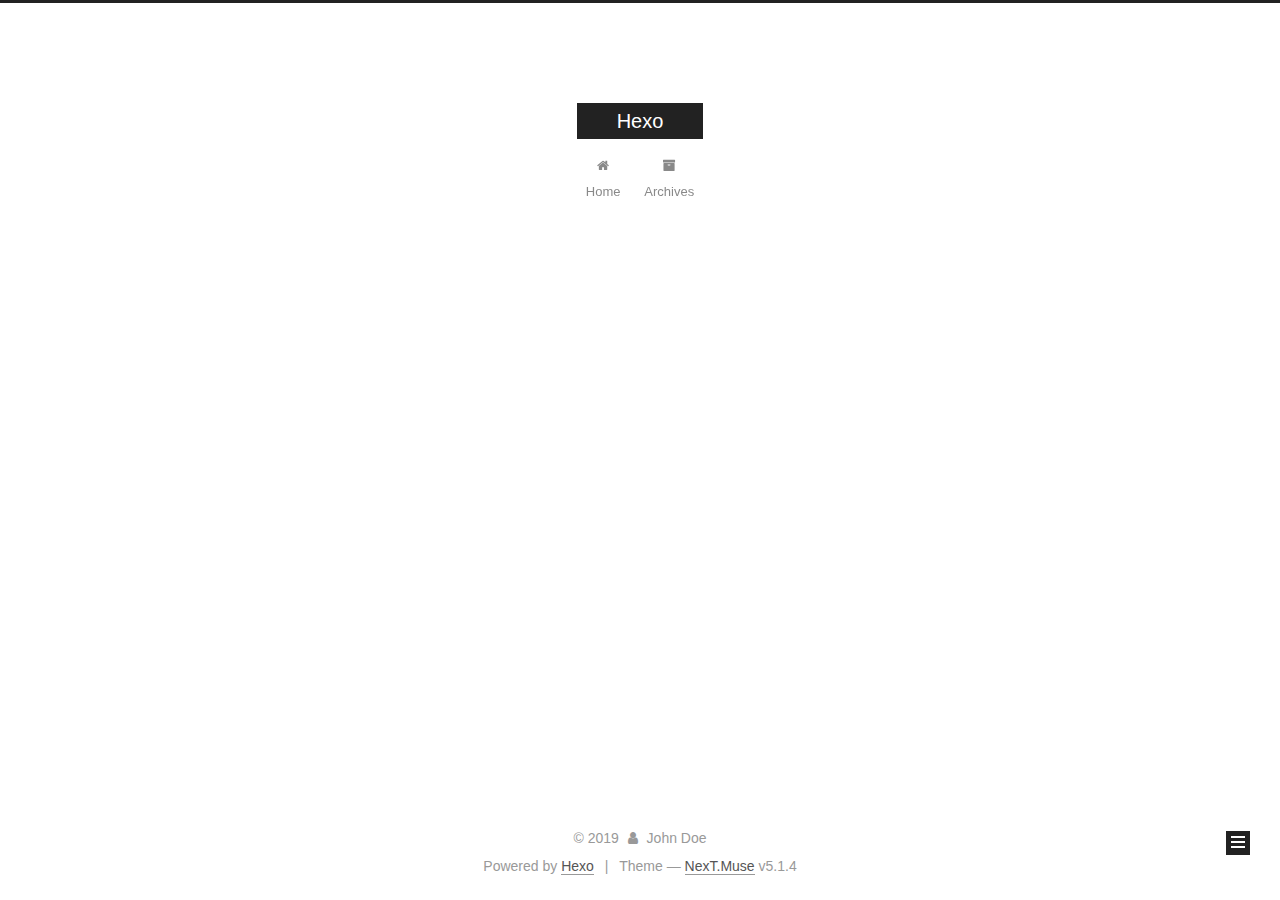
==== archives/index.html @ 1ced9eb0 "Site updated: 2019-10-17 16:32:09" ====
<!DOCTYPE html>



  


<html class="theme-next muse use-motion" lang="en">
<head><meta name="generator" content="Hexo 3.9.0">
  <meta charset="UTF-8">
<meta http-equiv="X-UA-Compatible" content="IE=edge">
<meta name="viewport" content="width=device-width, initial-scale=1, maximum-scale=1">
<meta name="theme-color" content="#222">









<meta http-equiv="Cache-Control" content="no-transform">
<meta http-equiv="Cache-Control" content="no-siteapp">
















  
  
  <link href="/lib/fancybox/source/jquery.fancybox.css?v=2.1.5" rel="stylesheet" type="text/css">







<link href="/lib/font-awesome/css/font-awesome.min.css?v=4.6.2" rel="stylesheet" type="text/css">

<link href="/css/main.css?v=5.1.4" rel="stylesheet" type="text/css">


  <link rel="apple-touch-icon" sizes="180x180" href="/images/apple-touch-icon-next.png?v=5.1.4">


  <link rel="icon" type="image/png" sizes="32x32" href="/images/favicon-32x32-next.png?v=5.1.4">


  <link rel="icon" type="image/png" sizes="16x16" href="/images/favicon-16x16-next.png?v=5.1.4">


  <link rel="mask-icon" href="/images/logo.svg?v=5.1.4" color="#222">





  <meta name="keywords" content="Hexo, NexT">










<meta property="og:type" content="website">
<meta property="og:title" content="Hexo">
<meta property="og:url" content="http://yoursite.com/archives/index.html">
<meta property="og:site_name" content="Hexo">
<meta property="og:locale" content="en">
<meta name="twitter:card" content="summary">
<meta name="twitter:title" content="Hexo">



<script type="text/javascript" id="hexo.configurations">
  var NexT = window.NexT || {};
  var CONFIG = {
    root: '/',
    scheme: 'Muse',
    version: '5.1.4',
    sidebar: {"position":"left","display":"post","offset":12,"b2t":false,"scrollpercent":false,"onmobile":false},
    fancybox: true,
    tabs: true,
    motion: {"enable":true,"async":false,"transition":{"post_block":"fadeIn","post_header":"slideDownIn","post_body":"slideDownIn","coll_header":"slideLeftIn","sidebar":"slideUpIn"}},
    duoshuo: {
      userId: '0',
      author: 'Author'
    },
    algolia: {
      applicationID: '',
      apiKey: '',
      indexName: '',
      hits: {"per_page":10},
      labels: {"input_placeholder":"Search for Posts","hits_empty":"We didn't find any results for the search: ${query}","hits_stats":"${hits} results found in ${time} ms"}
    }
  };
</script>



  <link rel="canonical" href="http://yoursite.com/archives/">





  <title>Archive | Hexo</title>
  








</head>

<body itemscope itemtype="http://schema.org/WebPage" lang="en">

  
  
    
  

  <div class="container sidebar-position-left page-archive">
    <div class="headband"></div>

    <header id="header" class="header" itemscope itemtype="http://schema.org/WPHeader">
      <div class="header-inner"><div class="site-brand-wrapper">
  <div class="site-meta ">
    

    <div class="custom-logo-site-title">
      <a href="/" class="brand" rel="start">
        <span class="logo-line-before"><i></i></span>
        <span class="site-title">Hexo</span>
        <span class="logo-line-after"><i></i></span>
      </a>
    </div>
      
        <p class="site-subtitle"></p>
      
  </div>

  <div class="site-nav-toggle">
    <button>
      <span class="btn-bar"></span>
      <span class="btn-bar"></span>
      <span class="btn-bar"></span>
    </button>
  </div>
</div>

<nav class="site-nav">
  

  
    <ul id="menu" class="menu">
      
        
        <li class="menu-item menu-item-home">
          <a href="/" rel="section">
            
              <i class="menu-item-icon fa fa-fw fa-home"></i> <br>
            
            Home
          </a>
        </li>
      
        
        <li class="menu-item menu-item-archives">
          <a href="/archives/" rel="section">
            
              <i class="menu-item-icon fa fa-fw fa-archive"></i> <br>
            
            Archives
          </a>
        </li>
      

      
    </ul>
  

  
</nav>



 </div>
    </header>

    <main id="main" class="main">
      <div class="main-inner">
        <div class="content-wrap">
          <div id="content" class="content">
            

  
  
  
  <div class="post-block archive">
    <div id="posts" class="posts-collapse">
      <span class="archive-move-on"></span>

      <span class="archive-page-counter">
        
        
        
          
        
        Um..! 1 post. Keep on posting.
      </span>

      

        
        
        

        
          
          <div class="collection-title">
            <h1 class="archive-year" id="archive-year-2019">2019</h1>
          </div>
        
        

        

  <article class="post post-type-normal" itemscope itemtype="http://schema.org/Article">
    <header class="post-header">

      <h2 class="post-title">
        
            <a class="post-title-link" href="/2019/10/15/hello-world/" itemprop="url">
              
                <span itemprop="name">Hello World</span>
              
            </a>
        
      </h2>

      <div class="post-meta">
        <time class="post-time" itemprop="dateCreated" datetime="2019-10-15T22:53:15+08:00" content="2019-10-15">
          10-15
        </time>
      </div>

    </header>
  </article>



      

    </div>
  </div>
  
  
  

  



          </div>
          


          

        </div>
        
          
  
  <div class="sidebar-toggle">
    <div class="sidebar-toggle-line-wrap">
      <span class="sidebar-toggle-line sidebar-toggle-line-first"></span>
      <span class="sidebar-toggle-line sidebar-toggle-line-middle"></span>
      <span class="sidebar-toggle-line sidebar-toggle-line-last"></span>
    </div>
  </div>

  <aside id="sidebar" class="sidebar">
    
    <div class="sidebar-inner">

      

      

      <section class="site-overview-wrap sidebar-panel sidebar-panel-active">
        <div class="site-overview">
          <div class="site-author motion-element" itemprop="author" itemscope itemtype="http://schema.org/Person">
            
              <p class="site-author-name" itemprop="name">John Doe</p>
              <p class="site-description motion-element" itemprop="description"></p>
          </div>

          <nav class="site-state motion-element">

            
              <div class="site-state-item site-state-posts">
              
                <a href="/archives/">
              
                  <span class="site-state-item-count">1</span>
                  <span class="site-state-item-name">posts</span>
                </a>
              </div>
            

            

            

          </nav>

          

          

          
          

          
          

          

        </div>
      </section>

      

      

    </div>
  </aside>


        
      </div>
    </main>

    <footer id="footer" class="footer">
      <div class="footer-inner">
        <div class="copyright">&copy; <span itemprop="copyrightYear">2019</span>
  <span class="with-love">
    <i class="fa fa-user"></i>
  </span>
  <span class="author" itemprop="copyrightHolder">John Doe</span>

  
</div>


  <div class="powered-by">Powered by <a class="theme-link" target="_blank" href="https://hexo.io">Hexo</a></div>



  <span class="post-meta-divider">|</span>



  <div class="theme-info">Theme &mdash; <a class="theme-link" target="_blank" href="https://github.com/iissnan/hexo-theme-next">NexT.Muse</a> v5.1.4</div>




        







        
      </div>
    </footer>

    
      <div class="back-to-top">
        <i class="fa fa-arrow-up"></i>
        
      </div>
    

    

  </div>

  

<script type="text/javascript">
  if (Object.prototype.toString.call(window.Promise) !== '[object Function]') {
    window.Promise = null;
  }
</script>









  












  
  
    <script type="text/javascript" src="/lib/jquery/index.js?v=2.1.3"></script>
  

  
  
    <script type="text/javascript" src="/lib/fastclick/lib/fastclick.min.js?v=1.0.6"></script>
  

  
  
    <script type="text/javascript" src="/lib/jquery_lazyload/jquery.lazyload.js?v=1.9.7"></script>
  

  
  
    <script type="text/javascript" src="/lib/velocity/velocity.min.js?v=1.2.1"></script>
  

  
  
    <script type="text/javascript" src="/lib/velocity/velocity.ui.min.js?v=1.2.1"></script>
  

  
  
    <script type="text/javascript" src="/lib/fancybox/source/jquery.fancybox.pack.js?v=2.1.5"></script>
  


  


  <script type="text/javascript" src="/js/src/utils.js?v=5.1.4"></script>

  <script type="text/javascript" src="/js/src/motion.js?v=5.1.4"></script>



  
  

  

  


  <script type="text/javascript" src="/js/src/bootstrap.js?v=5.1.4"></script>



  


  




	





  





  












  





  

  

  

  
  

  

  

  

</body>
</html>
---- css/main.css ----
/* normalize.css v3.0.2 | MIT License | git.io/normalize */
html {
  font-family: sans-serif; /* 1 */
  -ms-text-size-adjust: 100%; /* 2 */
  -webkit-text-size-adjust: 100%; /* 2 */
}
body {
  margin: 0;
}
article,
aside,
details,
figcaption,
figure,
footer,
header,
hgroup,
main,
menu,
nav,
section,
summary {
  display: block;
}
audio,
canvas,
progress,
video {
  display: inline-block; /* 1 */
  vertical-align: baseline; /* 2 */
}
audio:not([controls]) {
  display: none;
  height: 0;
}
[hidden],
template {
  display: none;
}
a {
  background-color: transparent;
}
a:active,
a:hover {
  outline: 0;
}
abbr[title] {
  border-bottom: 1px dotted;
}
b,
strong {
  font-weight: bold;
}
dfn {
  font-style: italic;
}
h1 {
  font-size: 2em;
  margin: 0.67em 0;
}
mark {
  background: #ff0;
  color: #000;
}
small {
  font-size: 80%;
}
sub,
sup {
  font-size: 75%;
  line-height: 0;
  position: relative;
  vertical-align: baseline;
}
sup {
  top: -0.5em;
}
sub {
  bottom: -0.25em;
}
img {
  border: 0;
}
svg:not(:root) {
  overflow: hidden;
}
figure {
  margin: 1em 40px;
}
hr {
  -moz-box-sizing: content-box;
  box-sizing: content-box;
  height: 0;
}
pre {
  overflow: auto;
}
code,
kbd,
pre,
samp {
  font-family: monospace, monospace;
  font-size: 1em;
}
button,
input,
optgroup,
select,
textarea {
  color: inherit; /* 1 */
  font: inherit; /* 2 */
  margin: 0; /* 3 */
}
button {
  overflow: visible;
}
button,
select {
  text-transform: none;
}
button,
html input[type="button"],
input[type="reset"],
input[type="submit"] {
  -webkit-appearance: button; /* 2 */
  cursor: pointer; /* 3 */
}
button[disabled],
html input[disabled] {
  cursor: default;
}
button::-moz-focus-inner,
input::-moz-focus-inner {
  border: 0;
  padding: 0;
}
input {
  line-height: normal;
}
input[type="checkbox"],
input[type="radio"] {
  box-sizing: border-box; /* 1 */
  padding: 0; /* 2 */
}
input[type="number"]::-webkit-inner-spin-button,
input[type="number"]::-webkit-outer-spin-button {
  height: auto;
}
input[type="search"] {
  -webkit-appearance: textfield; /* 1 */
  -moz-box-sizing: content-box;
  -webkit-box-sizing: content-box; /* 2 */
  box-sizing: content-box;
}
input[type="search"]::-webkit-search-cancel-button,
input[type="search"]::-webkit-search-decoration {
  -webkit-appearance: none;
}
fieldset {
  border: 1px solid #c0c0c0;
  margin: 0 2px;
  padding: 0.35em 0.625em 0.75em;
}
legend {
  border: 0; /* 1 */
  padding: 0; /* 2 */
}
textarea {
  overflow: auto;
}
optgroup {
  font-weight: bold;
}
table {
  border-collapse: collapse;
  border-spacing: 0;
}
td,
th {
  padding: 0;
}
::selection {
  background: #262a30;
  color: #fff;
}
body {
  position: relative;
  font-family: 'Lato', "PingFang SC", "Microsoft YaHei", sans-serif;
  font-size: 14px;
  line-height: 2;
  color: #555;
  background: #fff;
}
@media (max-width: 767px) {
  body {
    padding-right: 0 !important;
  }
}
@media (min-width: 768px) and (max-width: 991px) {
  body {
    padding-right: 0 !important;
  }
}
@media (min-width: 1600px) {
  body {
    font-size: 16px;
  }
}
h1,
h2,
h3,
h4,
h5,
h6 {
  margin: 0;
  padding: 0;
  font-weight: bold;
  line-height: 1.5;
  font-family: 'Lato', "PingFang SC", "Microsoft YaHei", sans-serif;
}
h2,
h3,
h4,
h5,
h6 {
  margin: 20px 0 15px;
}
h1 {
  font-size: 22px;
}
@media (max-width: 767px) {
  h1 {
    font-size: 18px;
  }
}
h2 {
  font-size: 20px;
}
@media (max-width: 767px) {
  h2 {
    font-size: 16px;
  }
}
h3 {
  font-size: 18px;
}
@media (max-width: 767px) {
  h3 {
    font-size: 14px;
  }
}
h4 {
  font-size: 16px;
}
@media (max-width: 767px) {
  h4 {
    font-size: 12px;
  }
}
h5 {
  font-size: 14px;
}
@media (max-width: 767px) {
  h5 {
    font-size: 10px;
  }
}
h6 {
  font-size: 12px;
}
@media (max-width: 767px) {
  h6 {
    font-size: 8px;
  }
}
p {
  margin: 0 0 20px 0;
}
a {
  color: #555;
  text-decoration: none;
  outline: none;
  border-bottom: 1px solid #999;
  word-wrap: break-word;
}
a:hover {
  color: #222;
  border-bottom-color: #222;
}
blockquote {
  margin: 0;
  padding: 0;
}
img {
  display: block;
  margin: auto;
  max-width: 100%;
  height: auto;
}
hr {
  margin: 40px 0;
  height: 3px;
  border: none;
  background-color: #ddd;
  background-image: repeating-linear-gradient(-45deg, #fff, #fff 4px, transparent 4px, transparent 8px);
}
blockquote {
  padding: 0 15px;
  color: #666;
  border-left: 4px solid #ddd;
}
blockquote cite::before {
  content: "-";
  padding: 0 5px;
}
dt {
  font-weight: 700;
}
dd {
  margin: 0;
  padding: 0;
}
kbd {
  border: 1px solid #ccc;
  border-radius: 0.2em;
  box-shadow: 0.1em 0.1em 0.2em rgba(0,0,0,0.1);
  background-color: #f9f9f9;
  font-family: inherit;
  background-image: -webkit-linear-gradient(top, #eee, #fff, #eee);
  padding: 0.1em 0.3em;
  white-space: nowrap;
}
.text-left {
  text-align: left;
}
.text-center {
  text-align: center;
}
.text-right {
  text-align: right;
}
.text-justify {
  text-align: justify;
}
.text-nowrap {
  white-space: nowrap;
}
.text-lowercase {
  text-transform: lowercase;
}
.text-uppercase {
  text-transform: uppercase;
}
.text-capitalize {
  text-transform: capitalize;
}
.center-block {
  display: block;
  margin-left: auto;
  margin-right: auto;
}
.clearfix:before,
.clearfix:after {
  content: " ";
  display: table;
}
.clearfix:after {
  clear: both;
}
.pullquote {
  width: 45%;
}
.pullquote.left {
  float: left;
  margin-left: 5px;
  margin-right: 10px;
}
.pullquote.right {
  float: right;
  margin-left: 10px;
  margin-right: 5px;
}
.affix.affix.affix {
  position: fixed;
}
.translation {
  margin-top: -20px;
  font-size: 14px;
  color: #999;
}
.scrollbar-measure {
  width: 100px;
  height: 100px;
  overflow: scroll;
  position: absolute;
  top: -9999px;
}
.use-motion .motion-element {
  opacity: 0;
}
table {
  margin: 20px 0;
  width: 100%;
  border-collapse: collapse;
  border-spacing: 0;
  border: 1px solid #ddd;
  font-size: 14px;
  table-layout: fixed;
  word-wrap: break-all;
}
table>tbody>tr:nth-of-type(odd) {
  background-color: #f9f9f9;
}
table>tbody>tr:hover {
  background-color: #f5f5f5;
}
caption,
th,
td {
  padding: 8px;
  text-align: left;
  vertical-align: middle;
  font-weight: normal;
}
th,
td {
  border-bottom: 3px solid #ddd;
  border-right: 1px solid #eee;
}
th {
  padding-bottom: 10px;
  font-weight: 700;
}
td {
  border-bottom-width: 1px;
}
html,
body {
  height: 100%;
}
.container {
  position: relative;
  min-height: 100%;
}
.header-inner {
  margin: 0 auto;
  padding: 100px 0 70px;
  width: 700px;
}
@media (min-width: 1600px) {
  .container .header-inner {
    width: 900px;
  }
}
.main {
  padding-bottom: 150px;
}
.main-inner {
  margin: 0 auto;
  width: 700px;
}
@media (min-width: 1600px) {
  .container .main-inner {
    width: 900px;
  }
}
.footer {
  position: absolute;
  left: 0;
  bottom: 0;
  width: 100%;
  min-height: 50px;
}
.footer-inner {
  box-sizing: border-box;
  margin: 20px auto;
  width: 700px;
}
@media (min-width: 1600px) {
  .container .footer-inner {
    width: 900px;
  }
}
pre,
.highlight {
  overflow: auto;
  margin: 20px 0;
  padding: 0;
  font-size: 13px;
  color: #4d4d4c;
  background: #f7f7f7;
  line-height: 1.6;
}
pre,
code {
  font-family: consolas, Menlo, "PingFang SC", "Microsoft YaHei", monospace;
}
code {
  padding: 2px 4px;
  word-wrap: break-word;
  color: #555;
  background: #eee;
  border-radius: 3px;
  font-size: 13px;
}
pre {
  padding: 10px;
}
pre code {
  padding: 0;
  color: #4d4d4c;
  background: none;
  text-shadow: none;
}
.highlight {
  border-radius: 1px;
}
.highlight pre {
  border: none;
  margin: 0;
  padding: 10px 0;
}
.highlight table {
  margin: 0;
  width: auto;
  border: none;
}
.highlight td {
  border: none;
  padding: 0;
}
.highlight figcaption {
  font-size: 1em;
  color: #4d4d4c;
  line-height: 1em;
  margin-bottom: 1em;
}
.highlight figcaption:before,
.highlight figcaption:after {
  content: " ";
  display: table;
}
.highlight figcaption:after {
  clear: both;
}
.highlight figcaption a {
  float: right;
  color: #4d4d4c;
}
.highlight figcaption a:hover {
  border-bottom-color: #4d4d4c;
}
.highlight .gutter pre {
  padding-left: 10px;
  padding-right: 10px;
  color: #869194;
  text-align: right;
  background-color: #eff2f3;
}
.highlight .code pre {
  width: 100%;
  padding-left: 10px;
  padding-right: 10px;
  background-color: #f7f7f7;
}
.highlight .line {
  height: 20px;
}
.gutter {
  -webkit-user-select: none;
  -moz-user-select: none;
  -ms-user-select: none;
  user-select: none;
}
.gist table {
  width: auto;
}
.gist table td {
  border: none;
}
pre .deletion {
  background: #fdd;
}
pre .addition {
  background: #dfd;
}
pre .meta {
  color: #8959a8;
}
pre .comment {
  color: #8e908c;
}
pre .variable,
pre .attribute,
pre .tag,
pre .regexp,
pre .ruby .constant,
pre .xml .tag .title,
pre .xml .pi,
pre .xml .doctype,
pre .html .doctype,
pre .css .id,
pre .css .class,
pre .css .pseudo {
  color: #c82829;
}
pre .number,
pre .preprocessor,
pre .built_in,
pre .literal,
pre .params,
pre .constant,
pre .command {
  color: #f5871f;
}
pre .ruby .class .title,
pre .css .rules .attribute,
pre .string,
pre .value,
pre .inheritance,
pre .header,
pre .ruby .symbol,
pre .xml .cdata,
pre .special,
pre .number,
pre .formula {
  color: #718c00;
}
pre .title,
pre .css .hexcolor {
  color: #3e999f;
}
pre .function,
pre .python .decorator,
pre .python .title,
pre .ruby .function .title,
pre .ruby .title .keyword,
pre .perl .sub,
pre .javascript .title,
pre .coffeescript .title {
  color: #4271ae;
}
pre .keyword,
pre .javascript .function {
  color: #8959a8;
}
.full-image.full-image.full-image.full-image {
  border: none;
  max-width: 100%;
  width: auto;
  margin: 20px auto 25px;
}
@media (min-width: 992px) {
  .full-image.full-image.full-image.full-image {
    max-width: none;
    width: 110%;
    margin: 25px -5%;
  }
}
.blockquote-center,
.page-home .post-type-quote blockquote,
.page-post-detail .post-type-quote blockquote {
  position: relative;
  margin: 40px 0;
  padding: 0;
  border-left: none;
  text-align: center;
}
.blockquote-center::before,
.page-home .post-type-quote blockquote::before,
.page-post-detail .post-type-quote blockquote::before,
.blockquote-center::after,
.page-home .post-type-quote blockquote::after,
.page-post-detail .post-type-quote blockquote::after {
  position: absolute;
  content: ' ';
  display: block;
  width: 100%;
  height: 24px;
  opacity: 0.2;
  background-repeat: no-repeat;
  background-position: 0 -6px;
  background-size: 22px 22px;
}
.blockquote-center::before,
.page-home .post-type-quote blockquote::before,
.page-post-detail .post-type-quote blockquote::before {
  top: -20px;
  background-image: url("../images/quote-l.svg");
  border-top: 1px solid #ccc;
}
.blockquote-center::after,
.page-home .post-type-quote blockquote::after,
.page-post-detail .post-type-quote blockquote::after {
  bottom: -20px;
  background-image: url("../images/quote-r.svg");
  border-bottom: 1px solid #ccc;
  background-position: 100% 8px;
}
.blockquote-center p,
.page-home .post-type-quote blockquote p,
.page-post-detail .post-type-quote blockquote p,
.blockquote-center div,
.page-home .post-type-quote blockquote div,
.page-post-detail .post-type-quote blockquote div {
  text-align: center;
}
.post .post-body .group-picture img {
  box-sizing: border-box;
  padding: 0 3px;
  border: none;
}
.post .group-picture-row {
  overflow: hidden;
  margin-top: 6px;
}
.post .group-picture-row:first-child {
  margin-top: 0;
}
.post .group-picture-column {
  float: left;
}
.page-post-detail .post-body .group-picture-column {
  float: none;
  margin-top: 10px;
  width: auto !important;
}
.page-post-detail .post-body .group-picture-column img {
  margin: 0 auto;
}
.page-archive .group-picture-container {
  overflow: hidden;
}
.page-archive .group-picture-row {
  float: left;
}
.page-archive .group-picture-row:first-child {
  margin-top: 6px;
}
.page-archive .group-picture-column {
  max-width: 150px;
  max-height: 150px;
}
.post-body .note {
  position: relative;
  padding: 15px;
  margin-bottom: 20px;
  border: 1px solid #eee;
  border-left-width: 5px;
  border-radius: 3px;
}
.post-body .note h2,
.post-body .note h3,
.post-body .note h4,
.post-body .note h5,
.post-body .note h6 {
  margin-top: 0;
  margin-bottom: 0;
  border-bottom: initial;
  padding-top: 0 !important;
}
.post-body .note p:first-child,
.post-body .note ul:first-child,
.post-body .note ol:first-child,
.post-body .note table:first-child,
.post-body .note pre:first-child,
.post-body .note blockquote:first-child {
  margin-top: 0;
}
.post-body .note p:last-child,
.post-body .note ul:last-child,
.post-body .note ol:last-child,
.post-body .note table:last-child,
.post-body .note pre:last-child,
.post-body .note blockquote:last-child {
  margin-bottom: 0;
}
.post-body .note.default {
  border-left-color: #777;
}
.post-body .note.default h2,
.post-body .note.default h3,
.post-body .note.default h4,
.post-body .note.default h5,
.post-body .note.default h6 {
  color: #777;
}
.post-body .note.primary {
  border-left-color: #6f42c1;
}
.post-body .note.primary h2,
.post-body .note.primary h3,
.post-body .note.primary h4,
.post-body .note.primary h5,
.post-body .note.primary h6 {
  color: #6f42c1;
}
.post-body .note.info {
  border-left-color: #428bca;
}
.post-body .note.info h2,
.post-body .note.info h3,
.post-body .note.info h4,
.post-body .note.info h5,
.post-body .note.info h6 {
  color: #428bca;
}
.post-body .note.success {
  border-left-color: #5cb85c;
}
.post-body .note.success h2,
.post-body .note.success h3,
.post-body .note.success h4,
.post-body .note.success h5,
.post-body .note.success h6 {
  color: #5cb85c;
}
.post-body .note.warning {
  border-left-color: #f0ad4e;
}
.post-body .note.warning h2,
.post-body .note.warning h3,
.post-body .note.warning h4,
.post-body .note.warning h5,
.post-body .note.warning h6 {
  color: #f0ad4e;
}
.post-body .note.danger {
  border-left-color: #d9534f;
}
.post-body .note.danger h2,
.post-body .note.danger h3,
.post-body .note.danger h4,
.post-body .note.danger h5,
.post-body .note.danger h6 {
  color: #d9534f;
}
.post-body .label {
  display: inline;
  padding: 0 2px;
  white-space: nowrap;
}
.post-body .label.default {
  background-color: #f0f0f0;
}
.post-body .label.primary {
  background-color: #efe6f7;
}
.post-body .label.info {
  background-color: #e5f2f8;
}
.post-body .label.success {
  background-color: #e7f4e9;
}
.post-body .label.warning {
  background-color: #fcf6e1;
}
.post-body .label.danger {
  background-color: #fae8eb;
}
.post-body .tabs {
  position: relative;
  display: block;
  margin-bottom: 20px;
  padding-top: 10px;
}
.post-body .tabs ul.nav-tabs {
  margin: 0;
  padding: 0;
  display: flex;
  margin-bottom: -1px;
}
@media (max-width: 413px) {
  .post-body .tabs ul.nav-tabs {
    display: block;
    margin-bottom: 5px;
  }
}
.post-body .tabs ul.nav-tabs li.tab {
  list-style-type: none !important;
  margin: 0 0.25em 0 0;
  border-top: 3px solid transparent;
  border-left: 1px solid transparent;
  border-right: 1px solid transparent;
}
@media (max-width: 413px) {
  .post-body .tabs ul.nav-tabs li.tab {
    margin: initial;
    border-top: 1px solid transparent;
    border-left: 3px solid transparent;
    border-right: 1px solid transparent;
    border-bottom: 1px solid transparent;
  }
}
.post-body .tabs ul.nav-tabs li.tab a {
  outline: 0;
  border-bottom: initial;
  display: block;
  line-height: 1.8em;
  padding: 0.25em 0.75em;
  transition-duration: 0.2s;
  transition-timing-function: ease-out;
  transition-delay: 0s;
}
.post-body .tabs ul.nav-tabs li.tab a i {
  width: 1.285714285714286em;
}
.post-body .tabs ul.nav-tabs li.tab.active {
  border-top: 3px solid #fc6423;
  border-left: 1px solid #ddd;
  border-right: 1px solid #ddd;
  background-color: #fff;
}
@media (max-width: 413px) {
  .post-body .tabs ul.nav-tabs li.tab.active {
    border-top: 1px solid #ddd;
    border-left: 3px solid #fc6423;
    border-right: 1px solid #ddd;
    border-bottom: 1px solid #ddd;
  }
}
.post-body .tabs ul.nav-tabs li.tab.active a {
  cursor: default;
  color: #555;
}
.post-body .tabs .tab-content {
  background-color: #fff;
}
.post-body .tabs .tab-content .tab-pane {
  border: 1px solid #ddd;
  padding: 20px 20px 0 20px;
}
.post-body .tabs .tab-content .tab-pane:not(.active) {
  display: none !important;
}
.post-body .tabs .tab-content .tab-pane.active {
  display: block !important;
}
.btn {
  display: inline-block;
  padding: 0 20px;
  font-size: 14px;
  color: #fff;
  background: #222;
  border: 2px solid #222;
  text-decoration: none;
  border-radius: 0;
  transition-property: background-color;
  transition-duration: 0.2s;
  transition-timing-function: ease-in-out;
  transition-delay: 0s;
  line-height: 2;
}
.btn:hover {
  border-color: #222;
  color: #222;
  background: #fff;
}
.btn +.btn {
  margin: 0 0 8px 8px;
}
.btn .fa-fw {
  width: 1.285714285714286em;
  text-align: left;
}
.btn-bar {
  display: block;
  width: 22px;
  height: 2px;
  background: #555;
  border-radius: 1px;
}
.btn-bar+.btn-bar {
  margin-top: 4px;
}
.pagination {
  margin: 120px 0 40px;
  text-align: center;
  border-top: 1px solid #eee;
}
.page-number-basic,
.pagination .prev,
.pagination .next,
.pagination .page-number,
.pagination .space {
  display: inline-block;
  position: relative;
  top: -1px;
  margin: 0 10px;
  padding: 0 11px;
}
@media (max-width: 767px) {
  .page-number-basic,
  .pagination .prev,
  .pagination .next,
  .pagination .page-number,
  .pagination .space {
    margin: 0 5px;
  }
}
.pagination .prev,
.pagination .next,
.pagination .page-number {
  border-bottom: 0;
  border-top: 1px solid #eee;
  transition-property: border-color;
  transition-duration: 0.2s;
  transition-timing-function: ease-in-out;
  transition-delay: 0s;
}
.pagination .prev:hover,
.pagination .next:hover,
.pagination .page-number:hover {
  border-top-color: #222;
}
.pagination .space {
  padding: 0;
  margin: 0;
}
.pagination .prev {
  margin-left: 0;
}
.pagination .next {
  margin-right: 0;
}
.pagination .page-number.current {
  color: #fff;
  background: #ccc;
  border-top-color: #ccc;
}
@media (max-width: 767px) {
  .pagination {
    border-top: none;
  }
  .pagination .prev,
  .pagination .next,
  .pagination .page-number {
    margin-bottom: 10px;
    border-top: 0;
    border-bottom: 1px solid #eee;
    padding: 0 10px;
  }
  .pagination .prev:hover,
  .pagination .next:hover,
  .pagination .page-number:hover {
    border-bottom-color: #222;
  }
}
.comments {
  margin: 60px 20px 0;
}
.tag-cloud {
  text-align: center;
}
.tag-cloud a {
  display: inline-block;
  margin: 10px;
}
.back-to-top {
  box-sizing: border-box;
  position: fixed;
  bottom: -100px;
  right: 30px;
  z-index: 1050;
  padding: 0 6px;
  width: 24px;
  background: #222;
  font-size: 12px;
  opacity: 1;
  color: #fff;
  cursor: pointer;
  text-align: center;
  -webkit-transform: translateZ(0);
  transition-property: bottom;
  transition-duration: 0.2s;
  transition-timing-function: ease-in-out;
  transition-delay: 0s;
}
@media (min-width: 768px) and (max-width: 991px) {
  .back-to-top {
    display: none !important;
  }
}
@media (max-width: 767px) {
  .back-to-top {
    display: none !important;
  }
}
.back-to-top.back-to-top-on {
  bottom: 19px;
}
.header {
  background: transparent;
}
.header-inner {
  position: relative;
}
.headband {
  height: 3px;
  background: #222;
}
.site-meta {
  margin: 0;
  text-align: center;
}
@media (max-width: 767px) {
  .site-meta {
    text-align: center;
  }
}
.brand {
  position: relative;
  display: inline-block;
  padding: 0 40px;
  color: #fff;
  background: #222;
  border-bottom: none;
}
.brand:hover {
  color: #fff;
}
.logo {
  display: inline-block;
  margin-right: 5px;
  line-height: 36px;
  vertical-align: top;
}
.site-title {
  display: inline-block;
  vertical-align: top;
  line-height: 36px;
  font-size: 20px;
  font-weight: normal;
  font-family: 'Lato', "PingFang SC", "Microsoft YaHei", sans-serif;
}
.site-subtitle {
  margin-top: 10px;
  font-size: 13px;
  color: #999;
}
.use-motion .brand {
  opacity: 0;
}
.use-motion .logo,
.use-motion .site-title,
.use-motion .site-subtitle {
  opacity: 0;
  position: relative;
  top: -10px;
}
.site-nav-toggle {
  display: none;
  position: absolute;
  top: 10px;
  left: 10px;
}
@media (max-width: 767px) {
  .site-nav-toggle {
    display: block;
  }
}
.site-nav-toggle button {
  margin-top: 2px;
  padding: 9px 10px;
  background: transparent;
  border: none;
}
@media (max-width: 767px) {
  .site-nav {
    display: none;
    margin: 0 -10px;
    padding: 0 10px;
    clear: both;
    border-top: 1px solid #ddd;
  }
}
@media (min-width: 768px) and (max-width: 991px) {
  .site-nav {
    display: block !important;
  }
}
@media (min-width: 992px) {
  .site-nav {
    display: block !important;
  }
}
.menu {
  margin-top: 20px;
  padding-left: 0;
  text-align: center;
}
.menu .menu-item {
  display: inline-block;
  margin: 0 10px;
  list-style: none;
}
@media screen and (max-width: 767px) {
  .menu .menu-item {
    margin-top: 10px;
  }
}
.menu .menu-item a {
  display: block;
  font-size: 13px;
  line-height: inherit;
  border-bottom: 1px solid transparent;
  transition-property: border-color;
  transition-duration: 0.2s;
  transition-timing-function: ease-in-out;
  transition-delay: 0s;
}
.menu .menu-item a:hover {
  border-bottom-color: #222;
}
.menu .menu-item .fa {
  margin-right: 5px;
}
.use-motion .menu-item {
  opacity: 0;
}
.post-body {
  font-family: 'Lato', "PingFang SC", "Microsoft YaHei", sans-serif;
}
@media (max-width: 767px) {
  .post-body {
    word-break: break-word;
  }
}
.post-body .fancybox img {
  display: block !important;
  margin: 0 auto;
  cursor: pointer;
  cursor: zoom-in;
  cursor: -webkit-zoom-in;
}
.post-body .image-caption,
.post-body .figure .caption {
  margin: -20px auto 15px;
  text-align: center;
  font-size: 14px;
  color: #999;
  font-weight: bold;
  line-height: 1;
}
.post-sticky-flag {
  display: inline-block;
  font-size: 16px;
  -ms-transform: rotate(30deg);
  -webkit-transform: rotate(30deg);
  -moz-transform: rotate(30deg);
  -ms-transform: rotate(30deg);
  -o-transform: rotate(30deg);
  transform: rotate(30deg);
}
.use-motion .post-block,
.use-motion .pagination,
.use-motion .comments {
  opacity: 0;
}
.use-motion .post-header {
  opacity: 0;
}
.use-motion .post-body {
  opacity: 0;
}
.use-motion .collection-title {
  opacity: 0;
}
.posts-expand {
  padding-top: 40px;
}
@media (max-width: 767px) {
  .posts-expand {
    margin: 0 20px;
  }
  .post-body pre .gutter pre {
    padding-right: 10px;
  }
  .post-body .highlight {
    margin-left: 0px;
    margin-right: 0px;
    padding: 0;
  }
  .post-body .highlight .gutter pre {
    padding-right: 10px;
  }
}
@media (min-width: 992px) {
  .posts-expand .post-body {
    text-align: justify;
  }
}
.posts-expand .post-body h2,
.posts-expand .post-body h3,
.posts-expand .post-body h4,
.posts-expand .post-body h5,
.posts-expand .post-body h6 {
  padding-top: 10px;
}
.posts-expand .post-body h2 .header-anchor,
.posts-expand .post-body h3 .header-anchor,
.posts-expand .post-body h4 .header-anchor,
.posts-expand .post-body h5 .header-anchor,
.posts-expand .post-body h6 .header-anchor {
  float: right;
  margin-left: 10px;
  color: #ccc;
  border-bottom-style: none;
  visibility: hidden;
}
.posts-expand .post-body h2 .header-anchor:hover,
.posts-expand .post-body h3 .header-anchor:hover,
.posts-expand .post-body h4 .header-anchor:hover,
.posts-expand .post-body h5 .header-anchor:hover,
.posts-expand .post-body h6 .header-anchor:hover {
  color: inherit;
}
.posts-expand .post-body h2:hover .header-anchor,
.posts-expand .post-body h3:hover .header-anchor,
.posts-expand .post-body h4:hover .header-anchor,
.posts-expand .post-body h5:hover .header-anchor,
.posts-expand .post-body h6:hover .header-anchor {
  visibility: visible;
}
.posts-expand .post-body ul li {
  list-style: circle;
}
.posts-expand .post-body img {
  box-sizing: border-box;
  margin: auto;
  padding: 3px;
  border: 1px solid #ddd;
}
.posts-expand .post-body .fancybox img {
  margin: 0 auto 25px;
}
@media (max-width: 767px) {
  .posts-collapse {
    margin: 0 20px;
  }
  .posts-collapse .post-title,
  .posts-collapse .post-meta {
    display: block;
    width: auto;
    text-align: left;
  }
}
.posts-collapse {
  position: relative;
  z-index: 1010;
  margin-left: 55px;
}
.posts-collapse::after {
  content: " ";
  position: absolute;
  top: 20px;
  left: 0;
  margin-left: -2px;
  width: 4px;
  height: 100%;
  background: #f5f5f5;
  z-index: -1;
}
@media (max-width: 767px) {
  .posts-collapse {
    margin: 0 20px;
  }
}
.posts-collapse .collection-title {
  position: relative;
  margin: 60px 0;
}
.posts-collapse .collection-title h1,
.posts-collapse .collection-title h2 {
  margin-left: 20px;
}
.posts-collapse .collection-title small {
  color: #bbb;
  margin-left: 5px;
}
.posts-collapse .collection-title::before {
  content: " ";
  position: absolute;
  left: 0;
  top: 50%;
  margin-left: -4px;
  margin-top: -4px;
  width: 8px;
  height: 8px;
  background: #bbb;
  border-radius: 50%;
}
.posts-collapse .post {
  margin: 30px 0;
}
.posts-collapse .post-header {
  position: relative;
  transition-duration: 0.2s;
  transition-timing-function: ease-in-out;
  transition-delay: 0s;
  transition-property: border;
  border-bottom: 1px dashed #ccc;
}
.posts-collapse .post-header::before {
  content: " ";
  position: absolute;
  left: 0;
  top: 12px;
  width: 6px;
  height: 6px;
  margin-left: -4px;
  background: #bbb;
  border-radius: 50%;
  border: 1px solid #fff;
  transition-duration: 0.2s;
  transition-timing-function: ease-in-out;
  transition-delay: 0s;
  transition-property: background;
}
.posts-collapse .post-header:hover {
  border-bottom-color: #666;
}
.posts-collapse .post-header:hover::before {
  background: #222;
}
.posts-collapse .post-meta {
  position: absolute;
  font-size: 12px;
  left: 20px;
  top: 5px;
}
.posts-collapse .post-comments-count {
  display: none;
}
.posts-collapse .post-title {
  margin-left: 60px;
  font-size: 16px;
  font-weight: normal;
  line-height: inherit;
}
.posts-collapse .post-title::after {
  margin-left: 3px;
  opacity: 0.6;
}
.posts-collapse .post-title a {
  color: #666;
  border-bottom: none;
}
.page-home .post-type-quote .post-header,
.page-post-detail .post-type-quote .post-header,
.page-home .post-type-quote .post-tags,
.page-post-detail .post-type-quote .post-tags {
  display: none;
}
.posts-expand .post-title {
  text-align: center;
  word-break: break-word;
  font-weight: 400;
}
.posts-expand .post-title-link {
  display: inline-block;
  position: relative;
  color: #555;
  border-bottom: none;
  line-height: 1.2;
  vertical-align: top;
}
.posts-expand .post-title-link::before {
  content: "";
  position: absolute;
  width: 100%;
  height: 2px;
  bottom: 0;
  left: 0;
  background-color: #000;
  visibility: hidden;
  -webkit-transform: scaleX(0);
  -moz-transform: scaleX(0);
  -ms-transform: scaleX(0);
  -o-transform: scaleX(0);
  transform: scaleX(0);
  transition-duration: 0.2s;
  transition-timing-function: ease-in-out;
  transition-delay: 0s;
}
.posts-expand .post-title-link:hover::before {
  visibility: visible;
  -webkit-transform: scaleX(1);
  -moz-transform: scaleX(1);
  -ms-transform: scaleX(1);
  -o-transform: scaleX(1);
  transform: scaleX(1);
}
.posts-expand .post-title-link .fa {
  font-size: 16px;
}
.posts-expand .post-meta {
  margin: 3px 0 60px 0;
  color: #999;
  font-family: 'Lato', "PingFang SC", "Microsoft YaHei", sans-serif;
  font-size: 12px;
  text-align: center;
}
.posts-expand .post-meta .post-category-list {
  display: inline-block;
  margin: 0;
  padding: 3px;
}
.posts-expand .post-meta .post-category-list-link {
  color: #999;
}
.posts-expand .post-meta .post-description {
  font-size: 14px;
  margin-top: 2px;
}
.post-meta-divider {
  margin: 0 0.5em;
}
.post-meta-item-icon {
  margin-right: 3px;
}
@media (min-width: 768px) and (max-width: 991px) {
  .post-meta-item-icon {
    display: inline-block;
  }
}
@media (max-width: 767px) {
  .post-meta-item-icon {
    display: inline-block;
  }
}
@media (min-width: 768px) and (max-width: 991px) {
  .post-meta-item-text {
    display: none;
  }
}
@media (max-width: 767px) {
  .post-meta-item-text {
    display: none;
  }
}
@media (max-width: 767px) {
  .posts-expand .post-comments-count {
    display: none;
  }
}
.post-button {
  margin-top: 40px;
}
.posts-expand .post-tags {
  margin-top: 40px;
  text-align: center;
}
.posts-expand .post-tags a {
  display: inline-block;
  margin-right: 10px;
  font-size: 13px;
}
.post-nav {
  display: table;
  margin-top: 15px;
  width: 100%;
  border-top: 1px solid #eee;
}
.post-nav-divider {
  display: table-cell;
  width: 10%;
}
.post-nav-item {
  display: table-cell;
  padding: 10px 0 0 0;
  width: 45%;
  vertical-align: top;
}
.post-nav-item a {
  position: relative;
  display: block;
  line-height: 25px;
  font-size: 14px;
  color: #555;
  border-bottom: none;
}
.post-nav-item a:hover {
  color: #222;
  border-bottom: none;
}
.post-nav-item a:active {
  top: 2px;
}
.post-nav-item .fa {
  position: absolute;
  top: 8px;
  left: 0;
  font-size: 12px;
}
.post-nav-next a {
  padding-left: 15px;
}
.post-nav-prev {
  text-align: right;
}
.post-nav-prev a {
  padding-right: 15px;
}
.post-nav-prev .fa {
  right: 0;
  left: auto;
}
.posts-expand .post-eof {
  display: block;
  margin: 80px auto 60px;
  width: 8%;
  height: 1px;
  background: #ccc;
  text-align: center;
}
.post:last-child .post-eof.post-eof.post-eof {
  display: none;
}
.post-gallery {
  display: table;
  table-layout: fixed;
  width: 100%;
  border-collapse: separate;
}
.post-gallery-row {
  display: table-row;
}
.post-gallery .post-gallery-img {
  display: table-cell;
  text-align: center;
  vertical-align: middle;
  border: none;
}
.post-gallery .post-gallery-img img {
  max-width: 100%;
  max-height: 100%;
  border: none;
}
.fancybox-close,
.fancybox-close:hover {
  border: none;
}
.rtl.post-body p,
.rtl.post-body a,
.rtl.post-body h1,
.rtl.post-body h2,
.rtl.post-body h3,
.rtl.post-body h4,
.rtl.post-body h5,
.rtl.post-body h6,
.rtl.post-body li,
.rtl.post-body ul,
.rtl.post-body ol {
  direction: rtl;
  font-family: UKIJ Ekran;
}
.rtl.post-title {
  font-family: UKIJ Ekran;
}
.sidebar {
  position: fixed;
  right: 0;
  top: 0;
  bottom: 0;
  width: 0;
  z-index: 1040;
  box-shadow: inset 0 2px 6px #000;
  background: #222;
  -webkit-transform: translateZ(0);
}
.sidebar a {
  color: #999;
  border-bottom-color: #555;
}
.sidebar a:hover {
  color: #eee;
}
@media (min-width: 768px) and (max-width: 991px) {
  .sidebar {
    display: none !important;
  }
}
@media (max-width: 767px) {
  .sidebar {
    display: none !important;
  }
}
.sidebar-inner {
  position: relative;
  padding: 20px 10px;
  color: #999;
  text-align: center;
}
.site-overview-wrap {
  overflow: hidden;
}
.site-overview {
  overflow-y: auto;
  overflow-x: hidden;
}
.sidebar-toggle {
  position: fixed;
  right: 30px;
  bottom: 45px;
  width: 14px;
  height: 14px;
  padding: 5px;
  background: #222;
  line-height: 0;
  z-index: 1050;
  cursor: pointer;
  -webkit-transform: translateZ(0);
}
@media (min-width: 768px) and (max-width: 991px) {
  .sidebar-toggle {
    display: none !important;
  }
}
@media (max-width: 767px) {
  .sidebar-toggle {
    display: none !important;
  }
}
.sidebar-toggle-line {
  position: relative;
  display: inline-block;
  vertical-align: top;
  height: 2px;
  width: 100%;
  background: #fff;
  margin-top: 3px;
}
.sidebar-toggle-line:first-child {
  margin-top: 0;
}
.site-author-image {
  display: block;
  margin: 0 auto;
  padding: 2px;
  max-width: 96px;
  height: auto;
  border: 2px solid #333;
}
.site-author-name {
  margin: 5px 0 0;
  text-align: center;
  color: #f5f5f5;
  font-weight: normal;
}
.site-description {
  margin-top: 5px;
  text-align: center;
  font-size: 14px;
  color: #999;
}
.site-state {
  overflow: hidden;
  line-height: 1.4;
  white-space: nowrap;
  text-align: center;
}
.site-state-item {
  display: inline-block;
  padding: 0 15px;
  border-left: 1px solid #333;
}
.site-state-item:first-child {
  border-left: none;
}
.site-state-item a {
  border-bottom: none;
}
.site-state-item-count {
  display: block;
  text-align: center;
  color: inherit;
  font-weight: 600;
  font-size: 18px;
}
.site-state-item-name {
  font-size: 13px;
  color: inherit;
}
.feed-link {
  margin-top: 20px;
}
.feed-link a {
  display: inline-block;
  padding: 0 15px;
  color: #fc6423;
  border: 1px solid #fc6423;
  border-radius: 4px;
}
.feed-link a i {
  color: #fc6423;
  font-size: 14px;
}
.feed-link a:hover {
  color: #fff;
  background: #fc6423;
}
.feed-link a:hover i {
  color: #fff;
}
.links-of-author {
  margin-top: 20px;
}
.links-of-author a {
  display: inline-block;
  vertical-align: middle;
  margin-right: 10px;
  margin-bottom: 10px;
  border-bottom-color: #555;
  font-size: 13px;
}
.links-of-author a:before {
  display: inline-block;
  vertical-align: middle;
  margin-right: 3px;
  content: " ";
  width: 4px;
  height: 4px;
  border-radius: 50%;
  background: #75e740;
}
.links-of-blogroll {
  font-size: 13px;
}
.links-of-blogroll-title {
  margin-top: 20px;
  font-size: 14px;
  font-weight: 600;
}
.links-of-blogroll-list {
  margin: 0;
  padding: 0;
  list-style: none;
}
.links-of-blogroll-item {
  padding: 2px 10px;
}
.links-of-blogroll-item a {
  max-width: 280px;
  box-sizing: border-box;
  display: inline-block;
  overflow: hidden;
  white-space: nowrap;
  text-overflow: ellipsis;
}
.sidebar-nav {
  margin: 0 0 20px;
  padding-left: 0;
}
.sidebar-nav li {
  display: inline-block;
  cursor: pointer;
  border-bottom: 1px solid transparent;
  font-size: 14px;
  color: #555;
}
.sidebar-nav li:hover {
  color: #f5f5f5;
}
.page-post-detail .sidebar-nav-toc {
  padding: 0 5px;
}
.page-post-detail .sidebar-nav-overview {
  margin-left: 10px;
}
.sidebar-nav .sidebar-nav-active {
  color: #87daff;
  border-bottom-color: #87daff;
}
.sidebar-nav .sidebar-nav-active:hover {
  color: #87daff;
}
.sidebar-panel {
  display: none;
}
.sidebar-panel-active {
  display: block;
}
.post-toc-empty {
  font-size: 14px;
  color: #666;
}
.post-toc-wrap {
  overflow: hidden;
}
.post-toc {
  overflow: auto;
}
.post-toc ol {
  margin: 0;
  padding: 0 2px 5px 10px;
  text-align: left;
  list-style: none;
  font-size: 14px;
}
.post-toc ol > ol {
  padding-left: 0;
}
.post-toc ol a {
  transition-duration: 0.2s;
  transition-timing-function: ease-in-out;
  transition-delay: 0s;
  transition-property: all;
  color: #999;
  border-bottom-color: #555;
}
.post-toc ol a:hover {
  color: #ccc;
  border-bottom-color: #ccc;
}
.post-toc .nav-item {
  overflow: hidden;
  text-overflow: ellipsis;
  text-align: justify;
  white-space: nowrap;
  line-height: 1.8;
}
.post-toc .nav .nav-child {
  display: none;
}
.post-toc .nav .active > .nav-child {
  display: block;
}
.post-toc .nav .active-current > .nav-child {
  display: block;
}
.post-toc .nav .active-current > .nav-child > .nav-item {
  display: block;
}
.post-toc .nav .active > a {
  color: #87daff;
  border-bottom-color: #87daff;
}
.post-toc .nav .active-current > a {
  color: #87daff;
}
.post-toc .nav .active-current > a:hover {
  color: #87daff;
}
.footer {
  font-size: 14px;
  color: #999;
}
.footer img {
  border: none;
}
.footer-inner {
  text-align: center;
}
.with-love {
  display: inline-block;
  margin: 0 5px;
}
.powered-by,
.theme-info {
  display: inline-block;
}
.cc-license {
  margin-top: 10px;
  text-align: center;
}
.cc-license .cc-opacity {
  opacity: 0.7;
  border-bottom: none;
}
.cc-license .cc-opacity:hover {
  opacity: 0.9;
}
.cc-license img {
  display: inline-block;
}
.theme-next #ds-thread #ds-reset {
  color: #555;
}
.theme-next #ds-thread #ds-reset .ds-replybox {
  margin-bottom: 30px;
}
.theme-next #ds-thread #ds-reset .ds-replybox .ds-avatar,
.theme-next #ds-reset .ds-avatar img {
  box-shadow: none;
}
.theme-next #ds-thread #ds-reset .ds-textarea-wrapper {
  border-color: #c7d4e1;
  background: none;
  border-top-right-radius: 3px;
  border-top-left-radius: 3px;
}
.theme-next #ds-thread #ds-reset .ds-textarea-wrapper textarea {
  height: 60px;
}
.theme-next #ds-reset .ds-rounded-top {
  border-radius: 0;
}
.theme-next #ds-thread #ds-reset .ds-post-toolbar {
  box-sizing: border-box;
  border: 1px solid #c7d4e1;
  background: #f6f8fa;
}
.theme-next #ds-thread #ds-reset .ds-post-options {
  height: 40px;
  border: none;
  background: none;
}
.theme-next #ds-thread #ds-reset .ds-toolbar-buttons {
  top: 11px;
}
.theme-next #ds-thread #ds-reset .ds-sync {
  top: 5px;
}
.theme-next #ds-thread #ds-reset .ds-post-button {
  top: 4px;
  right: 5px;
  width: 90px;
  height: 30px;
  border: 1px solid #c5ced7;
  border-radius: 3px;
  background-image: linear-gradient(#fbfbfc, #f5f7f9);
  color: #60676d;
}
.theme-next #ds-thread #ds-reset .ds-post-button:hover {
  background-position: 0 -30px;
  color: #60676d;
}
.theme-next #ds-thread #ds-reset .ds-comments-info {
  padding: 10px 0;
}
.theme-next #ds-thread #ds-reset .ds-sort {
  display: none;
}
.theme-next #ds-thread #ds-reset li.ds-tab a.ds-current {
  border: none;
  background: #f6f8fa;
  color: #60676d;
}
.theme-next #ds-thread #ds-reset li.ds-tab a.ds-current:hover {
  background-color: #e9f0f7;
  color: #60676d;
}
.theme-next #ds-thread #ds-reset li.ds-tab a {
  border-radius: 2px;
  padding: 5px;
}
.theme-next #ds-thread #ds-reset .ds-login-buttons p {
  color: #999;
  line-height: 36px;
}
.theme-next #ds-thread #ds-reset .ds-login-buttons .ds-service-list li {
  height: 28px;
}
.theme-next #ds-thread #ds-reset .ds-service-list a {
  background: none;
  padding: 5px;
  border: 1px solid;
  border-radius: 3px;
  text-align: center;
}
.theme-next #ds-thread #ds-reset .ds-service-list a:hover {
  color: #fff;
  background: #666;
}
.theme-next #ds-thread #ds-reset .ds-service-list .ds-weibo {
  color: #fc9b00;
  border-color: #fc9b00;
}
.theme-next #ds-thread #ds-reset .ds-service-list .ds-weibo:hover {
  background: #fc9b00;
}
.theme-next #ds-thread #ds-reset .ds-service-list .ds-qq {
  color: #60a3ec;
  border-color: #60a3ec;
}
.theme-next #ds-thread #ds-reset .ds-service-list .ds-qq:hover {
  background: #60a3ec;
}
.theme-next #ds-thread #ds-reset .ds-service-list .ds-renren {
  color: #2e7ac4;
  border-color: #2e7ac4;
}
.theme-next #ds-thread #ds-reset .ds-service-list .ds-renren:hover {
  background: #2e7ac4;
}
.theme-next #ds-thread #ds-reset .ds-service-list .ds-douban {
  color: #37994c;
  border-color: #37994c;
}
.theme-next #ds-thread #ds-reset .ds-service-list .ds-douban:hover {
  background: #37994c;
}
.theme-next #ds-thread #ds-reset .ds-service-list .ds-kaixin {
  color: #fef20d;
  border-color: #fef20d;
}
.theme-next #ds-thread #ds-reset .ds-service-list .ds-kaixin:hover {
  background: #fef20d;
}
.theme-next #ds-thread #ds-reset .ds-service-list .ds-netease {
  color: #f00;
  border-color: #f00;
}
.theme-next #ds-thread #ds-reset .ds-service-list .ds-netease:hover {
  background: #f00;
}
.theme-next #ds-thread #ds-reset .ds-service-list .ds-sohu {
  color: #ffcb05;
  border-color: #ffcb05;
}
.theme-next #ds-thread #ds-reset .ds-service-list .ds-sohu:hover {
  background: #ffcb05;
}
.theme-next #ds-thread #ds-reset .ds-service-list .ds-baidu {
  color: #2831e0;
  border-color: #2831e0;
}
.theme-next #ds-thread #ds-reset .ds-service-list .ds-baidu:hover {
  background: #2831e0;
}
.theme-next #ds-thread #ds-reset .ds-service-list .ds-google {
  color: #166bec;
  border-color: #166bec;
}
.theme-next #ds-thread #ds-reset .ds-service-list .ds-google:hover {
  background: #166bec;
}
.theme-next #ds-thread #ds-reset .ds-service-list .ds-weixin {
  color: #00ce0d;
  border-color: #00ce0d;
}
.theme-next #ds-thread #ds-reset .ds-service-list .ds-weixin:hover {
  background: #00ce0d;
}
.theme-next #ds-thread #ds-reset .ds-service-list .ds-more-services {
  border: none;
}
.theme-next #ds-thread #ds-reset .ds-service-list .ds-more-services:hover {
  background: none;
}
.theme-next #ds-reset .duoshuo-ua-admin {
  display: inline-block;
  color: #f00;
}
.theme-next #ds-reset .duoshuo-ua-platform,
.theme-next #ds-reset .duoshuo-ua-browser {
  color: #ccc;
}
.theme-next #ds-reset .duoshuo-ua-platform .fa,
.theme-next #ds-reset .duoshuo-ua-browser .fa {
  display: inline-block;
  margin-right: 3px;
}
.theme-next #ds-reset .duoshuo-ua-separator {
  display: inline-block;
  margin-left: 5px;
}
.theme-next .this_ua {
  background-color: #ccc !important;
  border-radius: 4px;
  padding: 0 5px !important;
  margin: 1px 1px !important;
  border: 1px solid #bbb !important;
  color: #fff;
  display: inline-block !important;
}
.theme-next .this_ua.admin {
  background-color: #d9534f !important;
  border-color: #d9534f !important;
}
.theme-next .this_ua.platform.iOS,
.theme-next .this_ua.platform.Mac,
.theme-next .this_ua.platform.Windows {
  background-color: #39b3d7 !important;
  border-color: #46b8da !important;
}
.theme-next .this_ua.platform.Linux {
  background-color: #3a3a3a !important;
  border-color: #1f1f1f !important;
}
.theme-next .this_ua.platform.Android {
  background-color: #00c47d !important;
  border-color: #01b171 !important;
}
.theme-next .this_ua.browser.Mobile,
.theme-next .this_ua.browser.Chrome {
  background-color: #5cb85c !important;
  border-color: #4cae4c !important;
}
.theme-next .this_ua.browser.Firefox {
  background-color: #f0ad4e !important;
  border-color: #eea236 !important;
}
.theme-next .this_ua.browser.Maxthon,
.theme-next .this_ua.browser.IE {
  background-color: #428bca !important;
  border-color: #357ebd !important;
}
.theme-next .this_ua.browser.baidu,
.theme-next .this_ua.browser.UCBrowser,
.theme-next .this_ua.browser.Opera {
  background-color: #d9534f !important;
  border-color: #d43f3a !important;
}
.theme-next .this_ua.browser.Android,
.theme-next .this_ua.browser.QQBrowser {
  background-color: #78ace9 !important;
  border-color: #4cae4c !important;
}
.post-spread {
  margin-top: 20px;
  text-align: center;
}
.jiathis_style {
  display: inline-block;
}
.jiathis_style a {
  border: none;
}
.fa {
  font-family: FontAwesome !important;
}
.post-spread {
  margin-top: 20px;
  text-align: center;
}
.bdshare-slide-button-box a {
  border: none;
}
.bdsharebuttonbox {
  display: inline-block;
}
.bdsharebuttonbox a {
  border: none;
}
.local-search-pop-overlay {
  position: fixed;
  width: 100%;
  height: 100%;
  top: 0;
  left: 0;
  z-index: 2080;
  background-color: rgba(0,0,0,0.3);
}
.local-search-popup {
  display: none;
  position: fixed;
  top: 10%;
  left: 50%;
  margin-left: -350px;
  width: 700px;
  height: 80%;
  padding: 0;
  background: #fff;
  color: #333;
  z-index: 9999;
  border-radius: 5px;
}
@media (max-width: 767px) {
  .local-search-popup {
    padding: 0;
    top: 0;
    left: 0;
    margin: 0;
    width: 100%;
    height: 100%;
    border-radius: 0;
  }
}
.local-search-popup ul.search-result-list {
  padding: 0;
  margin: 0 5px;
}
.local-search-popup p.search-result {
  border-bottom: 1px dashed #ccc;
  padding: 5px 0;
}
.local-search-popup a.search-result-title {
  font-weight: bold;
  font-size: 16px;
}
.local-search-popup .search-keyword {
  border-bottom: 1px dashed #f00;
  font-weight: bold;
  color: #f00;
}
.local-search-popup .local-search-header {
  padding: 5px;
  height: 36px;
  background: #f5f5f5;
  border-top-left-radius: 5px;
  border-top-right-radius: 5px;
}
.local-search-popup #local-search-result {
  overflow: auto;
  position: relative;
  padding: 5px 25px;
  height: calc(100% - 55px);
}
.local-search-popup .local-search-input-wrapper {
  display: inline-block;
  width: calc(100% - 90px);
  height: 36px;
  line-height: 36px;
  padding: 0 5px;
}
.local-search-popup .local-search-input-wrapper input {
  padding: 8px 0;
  height: 20px;
  display: block;
  width: 100%;
  outline: none;
  border: none;
  background: transparent;
  vertical-align: middle;
}
.local-search-popup .search-icon,
.local-search-popup .popup-btn-close {
  display: inline-block;
  font-size: 18px;
  color: #999;
  height: 36px;
  width: 18px;
  padding-left: 10px;
  padding-right: 10px;
}
.local-search-popup .search-icon {
  float: left;
}
.local-search-popup .popup-btn-close {
  border-left: 1px solid #eee;
  float: right;
  cursor: pointer;
}
.local-search-popup #no-result {
  position: absolute;
  left: 50%;
  top: 50%;
  -webkit-transform: translate(-50%, -50%);
  -webkit-transform: translate(-50%, -50%);
  -moz-transform: translate(-50%, -50%);
  -ms-transform: translate(-50%, -50%);
  -o-transform: translate(-50%, -50%);
  transform: translate(-50%, -50%);
  color: #ccc;
}
.site-uv,
.site-pv,
.page-pv {
  display: inline-block;
}
.site-uv .busuanzi-value,
.site-pv .busuanzi-value,
.page-pv .busuanzi-value {
  margin: 0 5px;
}
.site-uv {
  margin-right: 10px;
}
.site-uv::after {
  content: "|";
  padding-left: 10px;
}
.page-archive .archive-page-counter {
  position: relative;
  top: 3px;
  left: 20px;
}
@media (max-width: 767px) {
  .page-archive .archive-page-counter {
    top: 5px;
  }
}
.page-archive .posts-collapse .archive-move-on {
  position: absolute;
  top: 11px;
  left: 0;
  margin-left: -6px;
  width: 10px;
  height: 10px;
  opacity: 0.5;
  background: #555;
  border: 1px solid #fff;
  border-radius: 50%;
}
.category-all-page .category-all-title {
  text-align: center;
}
.category-all-page .category-all {
  margin-top: 20px;
}
.category-all-page .category-list {
  margin: 0;
  padding: 0;
  list-style: none;
}
.category-all-page .category-list-item {
  margin: 5px 10px;
}
.category-all-page .category-list-count {
  color: #bbb;
}
.category-all-page .category-list-count:before {
  display: inline;
  content: " (";
}
.category-all-page .category-list-count:after {
  display: inline;
  content: ") ";
}
.category-all-page .category-list-child {
  padding-left: 10px;
}
#schedule ul#event-list {
  padding-left: 30px;
}
#schedule ul#event-list hr {
  margin: 20px 0 45px 0 !important;
  background: #222;
}
#schedule ul#event-list hr:after {
  display: inline-block;
  content: 'NOW';
  background: #222;
  color: #fff;
  font-weight: bold;
  text-align: right;
  padding: 0 5px;
}
#schedule ul#event-list li.event {
  margin: 20px 0px;
  background: #f9f9f9;
  padding-left: 10px;
  min-height: 40px;
}
#schedule ul#event-list li.event h2.event-summary {
  margin: 0;
  padding-bottom: 3px;
}
#schedule ul#event-list li.event h2.event-summary:before {
  display: inline-block;
  font-family: FontAwesome;
  font-size: 8px;
  content: '\f111';
  vertical-align: middle;
  margin-right: 25px;
  color: #bbb;
}
#schedule ul#event-list li.event span.event-relative-time {
  display: inline-block;
  font-size: 12px;
  font-weight: 400;
  padding-left: 12px;
  color: #bbb;
}
#schedule ul#event-list li.event span.event-details {
  display: block;
  color: #bbb;
  margin-left: 56px;
  padding-top: 3px;
  padding-bottom: 6px;
  text-indent: -24px;
  line-height: 18px;
}
#schedule ul#event-list li.event span.event-details:before {
  text-indent: 0;
  display: inline-block;
  width: 14px;
  font-family: FontAwesome;
  text-align: center;
  margin-right: 9px;
  color: #bbb;
}
#schedule ul#event-list li.event span.event-details.event-location:before {
  content: '\f041';
}
#schedule ul#event-list li.event span.event-details.event-duration:before {
  content: '\f017';
}
#schedule ul#event-list li.event-past {
  background: #fcfcfc;
}
#schedule ul#event-list li.event-past > * {
  opacity: 0.6;
}
#schedule ul#event-list li.event-past h2.event-summary {
  color: #bbb;
}
#schedule ul#event-list li.event-past h2.event-summary:before {
  color: #dfdfdf;
}
#schedule ul#event-list li.event-now {
  background: #222;
  color: #fff;
  padding: 15px 0 15px 10px;
}
#schedule ul#event-list li.event-now h2.event-summary:before {
  -webkit-transform: scale(1.2);
  -moz-transform: scale(1.2);
  -ms-transform: scale(1.2);
  -o-transform: scale(1.2);
  transform: scale(1.2);
  color: #fff;
  animation: dot-flash 1s alternate infinite ease-in-out;
}
#schedule ul#event-list li.event-now * {
  color: #fff !important;
}
@-moz-keyframes dot-flash {
  from {
    opacity: 1;
    -webkit-transform: scale(1.1);
    -moz-transform: scale(1.1);
    -ms-transform: scale(1.1);
    -o-transform: scale(1.1);
    transform: scale(1.1);
  }
  to {
    opacity: 0;
    -webkit-transform: scale(1);
    -moz-transform: scale(1);
    -ms-transform: scale(1);
    -o-transform: scale(1);
    transform: scale(1);
  }
}
@-webkit-keyframes dot-flash {
  from {
    opacity: 1;
    -webkit-transform: scale(1.1);
    -moz-transform: scale(1.1);
    -ms-transform: scale(1.1);
    -o-transform: scale(1.1);
    transform: scale(1.1);
  }
  to {
    opacity: 0;
    -webkit-transform: scale(1);
    -moz-transform: scale(1);
    -ms-transform: scale(1);
    -o-transform: scale(1);
    transform: scale(1);
  }
}
@-o-keyframes dot-flash {
  from {
    opacity: 1;
    -webkit-transform: scale(1.1);
    -moz-transform: scale(1.1);
    -ms-transform: scale(1.1);
    -o-transform: scale(1.1);
    transform: scale(1.1);
  }
  to {
    opacity: 0;
    -webkit-transform: scale(1);
    -moz-transform: scale(1);
    -ms-transform: scale(1);
    -o-transform: scale(1);
    transform: scale(1);
  }
}
@keyframes dot-flash {
  from {
    opacity: 1;
    -webkit-transform: scale(1.1);
    -moz-transform: scale(1.1);
    -ms-transform: scale(1.1);
    -o-transform: scale(1.1);
    transform: scale(1.1);
  }
  to {
    opacity: 0;
    -webkit-transform: scale(1);
    -moz-transform: scale(1);
    -ms-transform: scale(1);
    -o-transform: scale(1);
    transform: scale(1);
  }
}
.page-post-detail .sidebar-toggle-line {
  background: #87daff;
}
.page-post-detail .comments {
  overflow: hidden;
}
@media (max-width: 767px) {
  .header-inner,
  .container .main-inner,
  .footer-inner {
    width: auto;
  }
}
embed {
  display: block;
  margin: 0px auto 25px auto;
}
.custom-logo .site-meta-headline {
  text-align: center;
}
.custom-logo .brand {
  background: none;
}
.custom-logo .site-title {
  margin: 10px auto 0;
  font-size: 24px;
  color: #222;
}
.custom-logo .site-title a {
  border: none;
}
.custom-logo-image {
  margin: 0 auto;
  padding: 5px;
  max-width: 150px;
  background: #fff;
}
@media (max-width: 767px) {
  .site-nav {
    position: absolute;
    left: 0;
    top: 52px;
    margin: 0;
    width: 100%;
    padding: 0;
    background: #fff;
    border-bottom: 1px solid #ddd;
    z-index: 1030;
  }
}
@media (max-width: 767px) {
  .menu {
    text-align: left;
  }
}
@media (max-width: 767px) {
  .menu .menu-item {
    display: block;
    margin: 0 10px;
    vertical-align: top;
  }
}
@media (max-width: 767px) {
  .menu .menu-item br {
    display: none;
  }
}
@media (max-width: 767px) {
  .menu .menu-item a {
    padding: 5px 10px;
  }
}
.menu .menu-item .fa {
  margin-right: 0;
}
.site-search form {
  display: none;
}
.links-of-blogroll-inline .links-of-blogroll-item {
  display: inline-block;
}
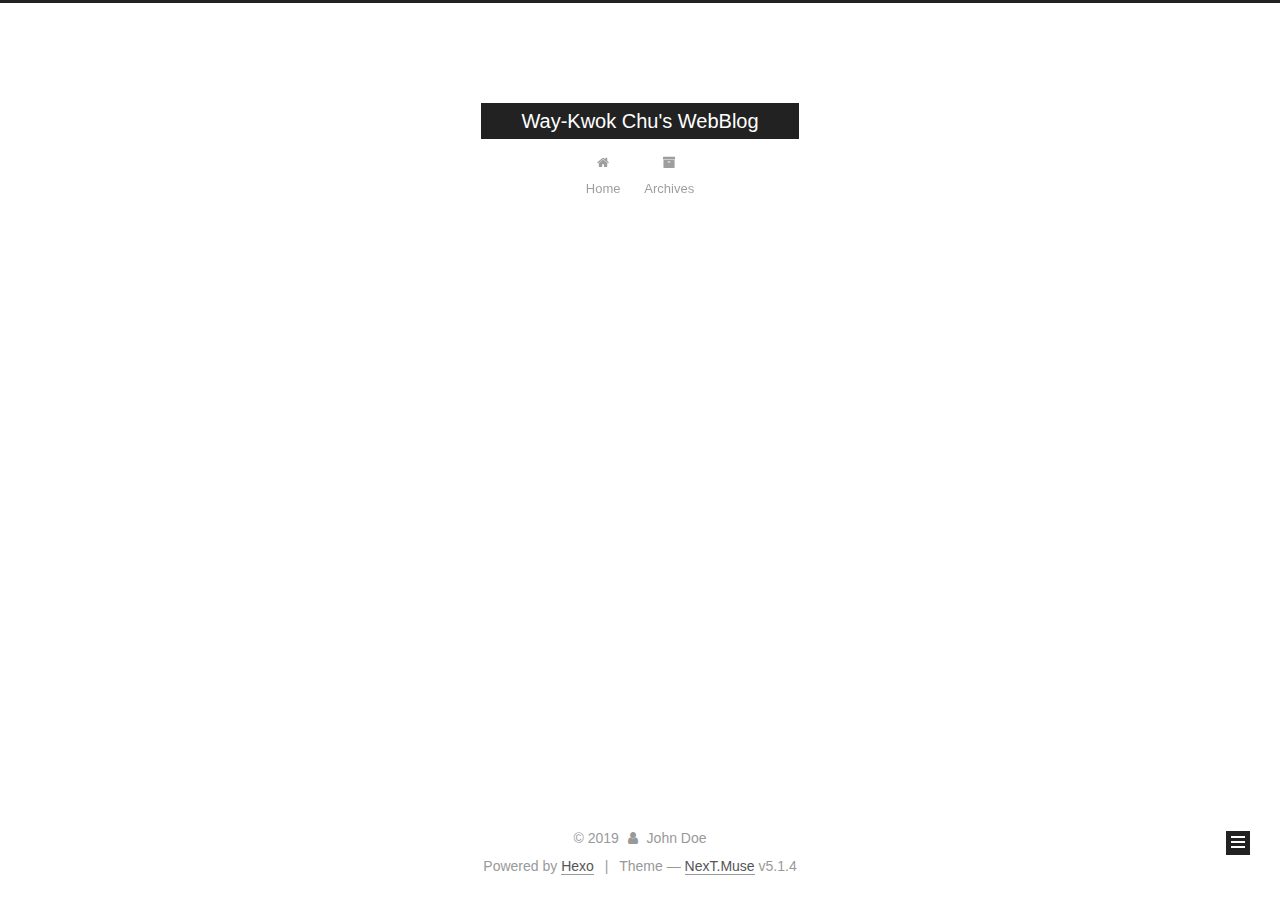
==== commit 11e3e9e7: "Site updated: 2019-10-17 16:34:10" ====
--- a/archives/index.html
+++ b/archives/index.html
@@ -80,12 +80,12 @@
 
 
 <meta property="og:type" content="website">
-<meta property="og:title" content="Hexo">
+<meta property="og:title" content="Way-Kwok Chu&#39;s WebBlog">
 <meta property="og:url" content="http://yoursite.com/archives/index.html">
-<meta property="og:site_name" content="Hexo">
+<meta property="og:site_name" content="Way-Kwok Chu&#39;s WebBlog">
 <meta property="og:locale" content="en">
 <meta name="twitter:card" content="summary">
-<meta name="twitter:title" content="Hexo">
+<meta name="twitter:title" content="Way-Kwok Chu&#39;s WebBlog">
 
 
 
@@ -121,7 +121,7 @@
 
 
 
-  <title>Archive | Hexo</title>
+  <title>Archive | Way-Kwok Chu's WebBlog</title>
   
 
 
@@ -151,7 +151,7 @@
     <div class="custom-logo-site-title">
       <a href="/" class="brand" rel="start">
         <span class="logo-line-before"><i></i></span>
-        <span class="site-title">Hexo</span>
+        <span class="site-title">Way-Kwok Chu's WebBlog</span>
         <span class="logo-line-after"><i></i></span>
       </a>
     </div>
--- a/css/main.css
+++ b/css/main.css
@@ -1822,7 +1822,7 @@
   width: 4px;
   height: 4px;
   border-radius: 50%;
-  background: #75e740;
+  background: #63b9ff;
 }
 .links-of-blogroll {
   font-size: 13px;
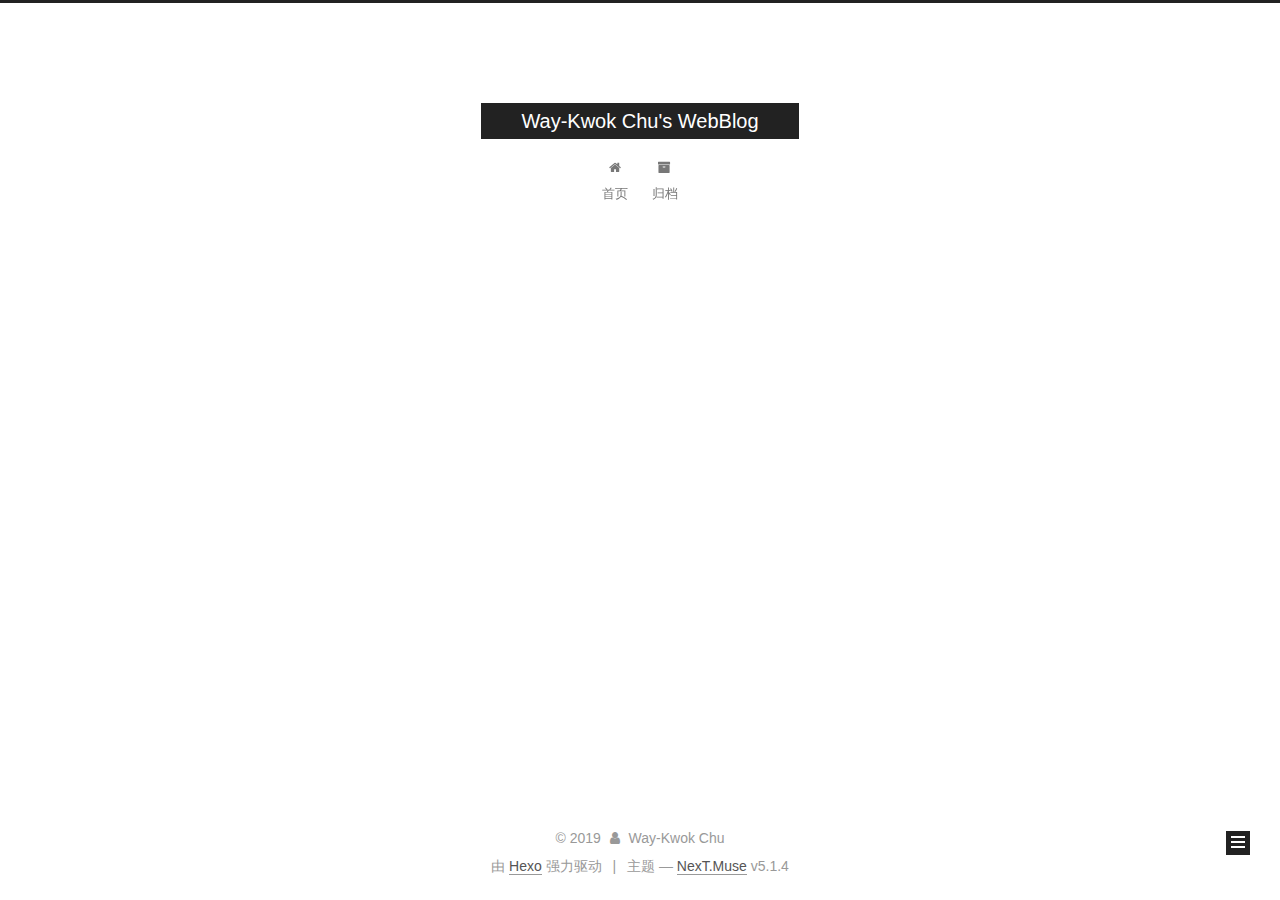
==== commit 47863a65: "Site updated: 2019-10-18 14:45:07" ====
--- a/archives/index.html
+++ b/archives/index.html
@@ -5,7 +5,7 @@
   
 
 
-<html class="theme-next muse use-motion" lang="en">
+<html class="theme-next muse use-motion" lang="zh-Hans">
 <head><meta name="generator" content="Hexo 3.9.0">
   <meta charset="UTF-8">
 <meta http-equiv="X-UA-Compatible" content="IE=edge">
@@ -83,7 +83,7 @@
 <meta property="og:title" content="Way-Kwok Chu&#39;s WebBlog">
 <meta property="og:url" content="http://yoursite.com/archives/index.html">
 <meta property="og:site_name" content="Way-Kwok Chu&#39;s WebBlog">
-<meta property="og:locale" content="en">
+<meta property="og:locale" content="zh-Hans">
 <meta name="twitter:card" content="summary">
 <meta name="twitter:title" content="Way-Kwok Chu&#39;s WebBlog">
 
@@ -101,7 +101,7 @@
     motion: {"enable":true,"async":false,"transition":{"post_block":"fadeIn","post_header":"slideDownIn","post_body":"slideDownIn","coll_header":"slideLeftIn","sidebar":"slideUpIn"}},
     duoshuo: {
       userId: '0',
-      author: 'Author'
+      author: '博主'
     },
     algolia: {
       applicationID: '',
@@ -121,7 +121,7 @@
 
 
 
-  <title>Archive | Way-Kwok Chu's WebBlog</title>
+  <title>归档 | Way-Kwok Chu's WebBlog</title>
   
 
 
@@ -133,7 +133,7 @@
 
 </head>
 
-<body itemscope itemtype="http://schema.org/WebPage" lang="en">
+<body itemscope itemtype="http://schema.org/WebPage" lang="zh-Hans">
 
   
   
@@ -181,7 +181,7 @@
             
               <i class="menu-item-icon fa fa-fw fa-home"></i> <br>
             
-            Home
+            首页
           </a>
         </li>
       
@@ -191,7 +191,7 @@
             
               <i class="menu-item-icon fa fa-fw fa-archive"></i> <br>
             
-            Archives
+            归档
           </a>
         </li>
       
@@ -227,7 +227,7 @@
         
           
         
-        Um..! 1 post. Keep on posting.
+        嗯..! 目前共计 1 篇日志。 继续努力。
       </span>
 
       
@@ -312,7 +312,7 @@
         <div class="site-overview">
           <div class="site-author motion-element" itemprop="author" itemscope itemtype="http://schema.org/Person">
             
-              <p class="site-author-name" itemprop="name">John Doe</p>
+              <p class="site-author-name" itemprop="name">Way-Kwok Chu</p>
               <p class="site-description motion-element" itemprop="description"></p>
           </div>
 
@@ -324,7 +324,7 @@
                 <a href="/archives/">
               
                   <span class="site-state-item-count">1</span>
-                  <span class="site-state-item-name">posts</span>
+                  <span class="site-state-item-name">日志</span>
                 </a>
               </div>
             
@@ -368,13 +368,13 @@
   <span class="with-love">
     <i class="fa fa-user"></i>
   </span>
-  <span class="author" itemprop="copyrightHolder">John Doe</span>
+  <span class="author" itemprop="copyrightHolder">Way-Kwok Chu</span>
 
   
 </div>
 
 
-  <div class="powered-by">Powered by <a class="theme-link" target="_blank" href="https://hexo.io">Hexo</a></div>
+  <div class="powered-by">由 <a class="theme-link" target="_blank" href="https://hexo.io">Hexo</a> 强力驱动</div>
 
 
 
@@ -382,7 +382,7 @@
 
 
 
-  <div class="theme-info">Theme &mdash; <a class="theme-link" target="_blank" href="https://github.com/iissnan/hexo-theme-next">NexT.Muse</a> v5.1.4</div>
+  <div class="theme-info">主题 &mdash; <a class="theme-link" target="_blank" href="https://github.com/iissnan/hexo-theme-next">NexT.Muse</a> v5.1.4</div>
 
 
 
--- a/css/main.css
+++ b/css/main.css
@@ -1822,7 +1822,7 @@
   width: 4px;
   height: 4px;
   border-radius: 50%;
-  background: #63b9ff;
+  background: #88c7ff;
 }
 .links-of-blogroll {
   font-size: 13px;
